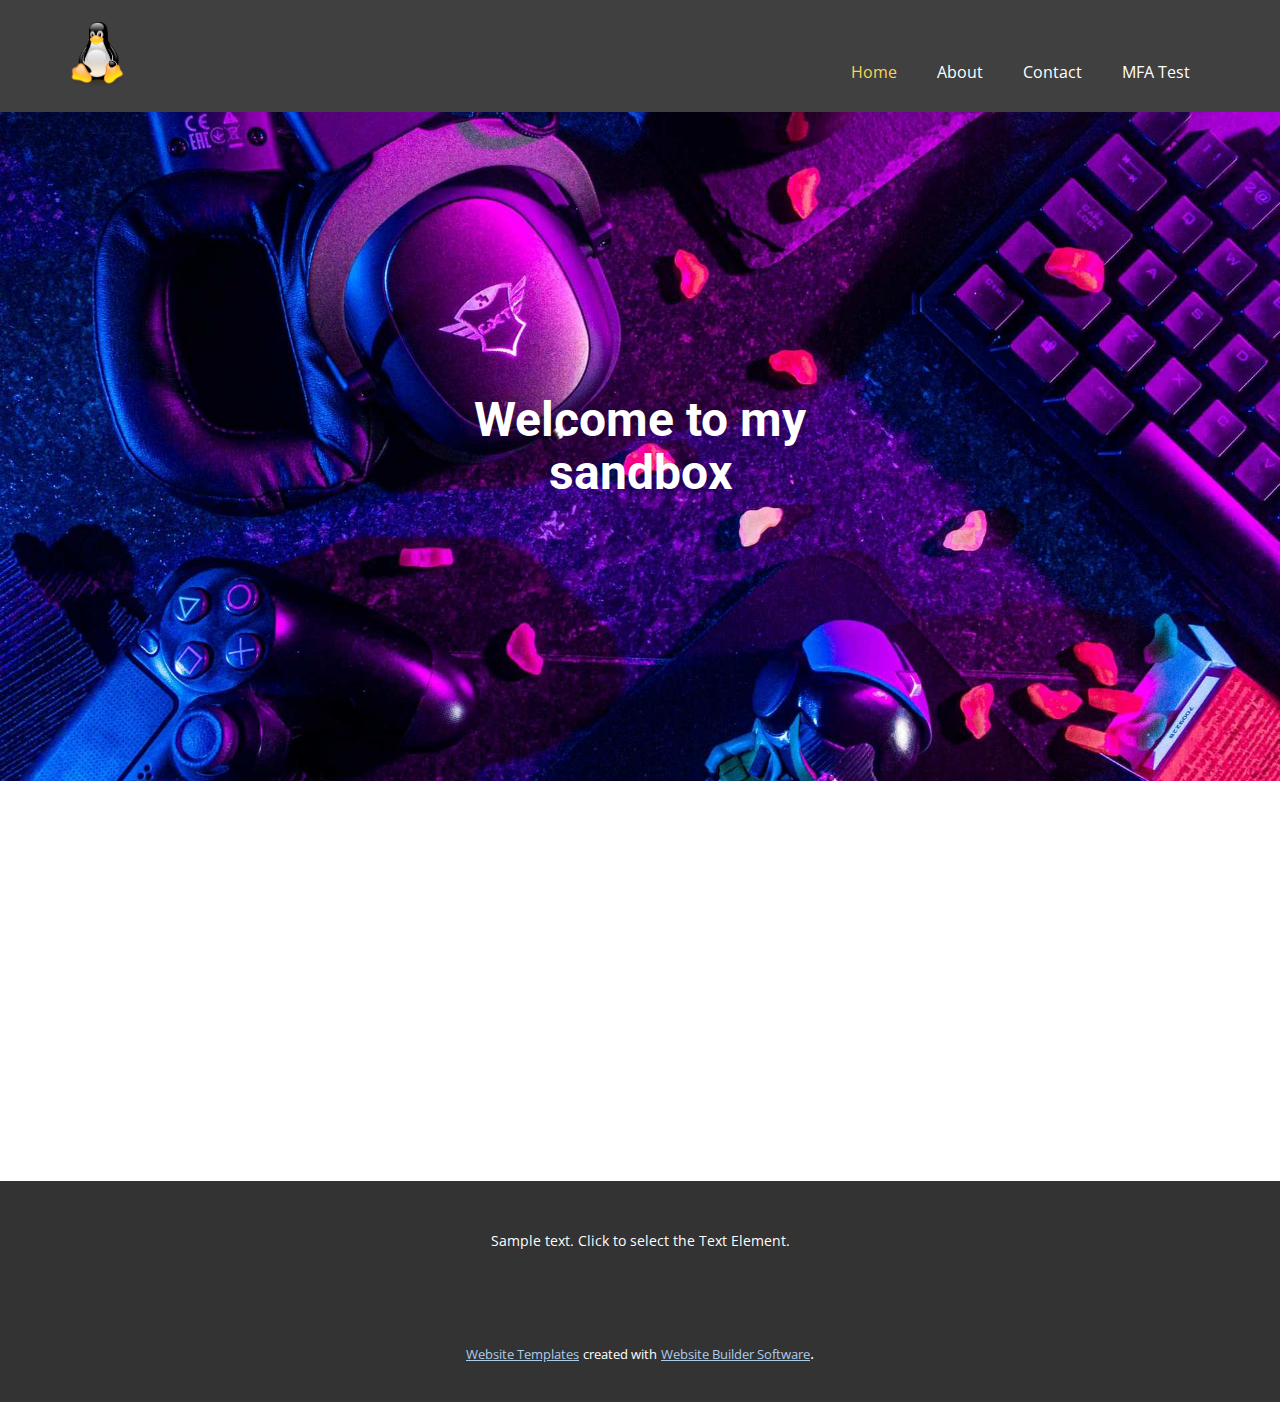
==== Site1/Home.html @ fb019904 "Add files via upload" ====
<!DOCTYPE html>
<html style="font-size: 16px;" lang="en"><head>
    <meta name="viewport" content="width=device-width, initial-scale=1.0">
    <meta charset="utf-8">
    <meta name="keywords" content="Welcome to my sandbox">
    <meta name="description" content="">
    <title>Home</title>
    <link rel="stylesheet" href="nicepage.css" media="screen">
<link rel="stylesheet" href="Home.css" media="screen">
    <script class="u-script" type="text/javascript" src="jquery.js" defer=""></script>
    <script class="u-script" type="text/javascript" src="nicepage.js" defer=""></script>
    <meta name="generator" content="Nicepage 5.10.10, nicepage.com">
    <link id="u-theme-google-font" rel="stylesheet" href="https://fonts.googleapis.com/css?family=Roboto:100,100i,300,300i,400,400i,500,500i,700,700i,900,900i|Open+Sans:300,300i,400,400i,500,500i,600,600i,700,700i,800,800i">
    
    
    
    <script type="application/ld+json">{
		"@context": "http://schema.org",
		"@type": "Organization",
		"name": "",
		"logo": "images/gfde30cd9534cc66e5f5c685073037153fc8683ed150a9f092ac68beb6a0afddefaef46c25b6dbf0a56de33eb8c265fee_1280.png"
}</script>
    <meta name="theme-color" content="#478ac9">
    <meta property="og:title" content="Home">
    <meta property="og:type" content="website">
  <meta data-intl-tel-input-cdn-path="intlTelInput/"></head>
  <body class="u-body u-xl-mode" data-lang="en"><header class="u-clearfix u-grey-75 u-header u-header" id="sec-7e31"><div class="u-clearfix u-sheet u-valign-middle u-sheet-1">
        <a href="https://nicepage.com" class="u-image u-logo u-image-1" data-image-width="1075" data-image-height="1280">
          <img src="images/gfde30cd9534cc66e5f5c685073037153fc8683ed150a9f092ac68beb6a0afddefaef46c25b6dbf0a56de33eb8c265fee_1280.png" class="u-logo-image u-logo-image-1">
        </a>
        <nav class="u-menu u-menu-one-level u-offcanvas u-menu-1">
          <div class="menu-collapse" style="font-size: 1rem; letter-spacing: 0px;">
            <a class="u-button-style u-custom-left-right-menu-spacing u-custom-padding-bottom u-custom-text-active-color u-custom-text-hover-color u-custom-top-bottom-menu-spacing u-nav-link u-text-active-palette-1-base u-text-hover-palette-2-base" href="#">
              <svg class="u-svg-link" viewBox="0 0 24 24"><use xmlns:xlink="http://www.w3.org/1999/xlink" xlink:href="#menu-hamburger"></use></svg>
              <svg class="u-svg-content" version="1.1" id="menu-hamburger" viewBox="0 0 16 16" x="0px" y="0px" xmlns:xlink="http://www.w3.org/1999/xlink" xmlns="http://www.w3.org/2000/svg"><g><rect y="1" width="16" height="2"></rect><rect y="7" width="16" height="2"></rect><rect y="13" width="16" height="2"></rect>
</g></svg>
            </a>
          </div>
          <div class="u-custom-menu u-nav-container">
            <ul class="u-nav u-unstyled u-nav-1"><li class="u-nav-item"><a class="u-button-style u-nav-link u-text-active-palette-3-light-1 u-text-hover-palette-3-light-1" href="Home.html" style="padding: 10px 20px;">Home</a>
</li><li class="u-nav-item"><a class="u-button-style u-nav-link u-text-active-palette-3-light-1 u-text-hover-palette-3-light-1" href="About.html" style="padding: 10px 20px;">About</a>
</li><li class="u-nav-item"><a class="u-button-style u-nav-link u-text-active-palette-3-light-1 u-text-hover-palette-3-light-1" href="Contact.html" style="padding: 10px 20px;">Contact</a>
</li><li class="u-nav-item"><a class="u-button-style u-nav-link u-text-active-palette-3-light-1 u-text-hover-palette-3-light-1" href="MFA-Test.html" target="_blank" style="padding: 10px 20px;">MFA Test</a>
</li></ul>
          </div>
          <div class="u-custom-menu u-nav-container-collapse">
            <div class="u-black u-container-style u-inner-container-layout u-opacity u-opacity-95 u-sidenav">
              <div class="u-inner-container-layout u-sidenav-overflow">
                <div class="u-menu-close"></div>
                <ul class="u-align-center u-nav u-popupmenu-items u-unstyled u-nav-2"><li class="u-nav-item"><a class="u-button-style u-nav-link" href="Home.html">Home</a>
</li><li class="u-nav-item"><a class="u-button-style u-nav-link" href="About.html">About</a>
</li><li class="u-nav-item"><a class="u-button-style u-nav-link" href="Contact.html">Contact</a>
</li><li class="u-nav-item"><a class="u-button-style u-nav-link" href="MFA-Test.html" target="_blank">MFA Test</a>
</li></ul>
              </div>
            </div>
            <div class="u-black u-menu-overlay u-opacity u-opacity-70"></div>
          </div>
        </nav>
      </div></header>
    <section class="u-align-center u-clearfix u-image u-section-1" id="carousel_098d" data-image-width="1280" data-image-height="640">
      <div class="u-clearfix u-sheet u-valign-middle u-sheet-1">
        <h2 class="u-text u-text-body-alt-color u-text-1">Welcome to my sandbox</h2>
      </div>
    </section>
    <section class="u-clearfix u-section-2" id="sec-ab79">
      <div class="u-clearfix u-sheet u-sheet-1"></div>
    </section>
    
    
    <footer class="u-align-center u-clearfix u-footer u-grey-80 u-footer" id="sec-f213"><div class="u-clearfix u-sheet u-sheet-1">
        <p class="u-small-text u-text u-text-variant u-text-1">Sample text. Click to select the Text Element.</p>
      </div></footer>
    <section class="u-backlink u-clearfix u-grey-80">
      <a class="u-link" href="https://nicepage.com/website-templates" target="_blank">
        <span>Website Templates</span>
      </a>
      <p class="u-text">
        <span>created with</span>
      </p>
      <a class="u-link" href="" target="_blank">
        <span>Website Builder Software</span>
      </a>. 
    </section>
  
</body></html>
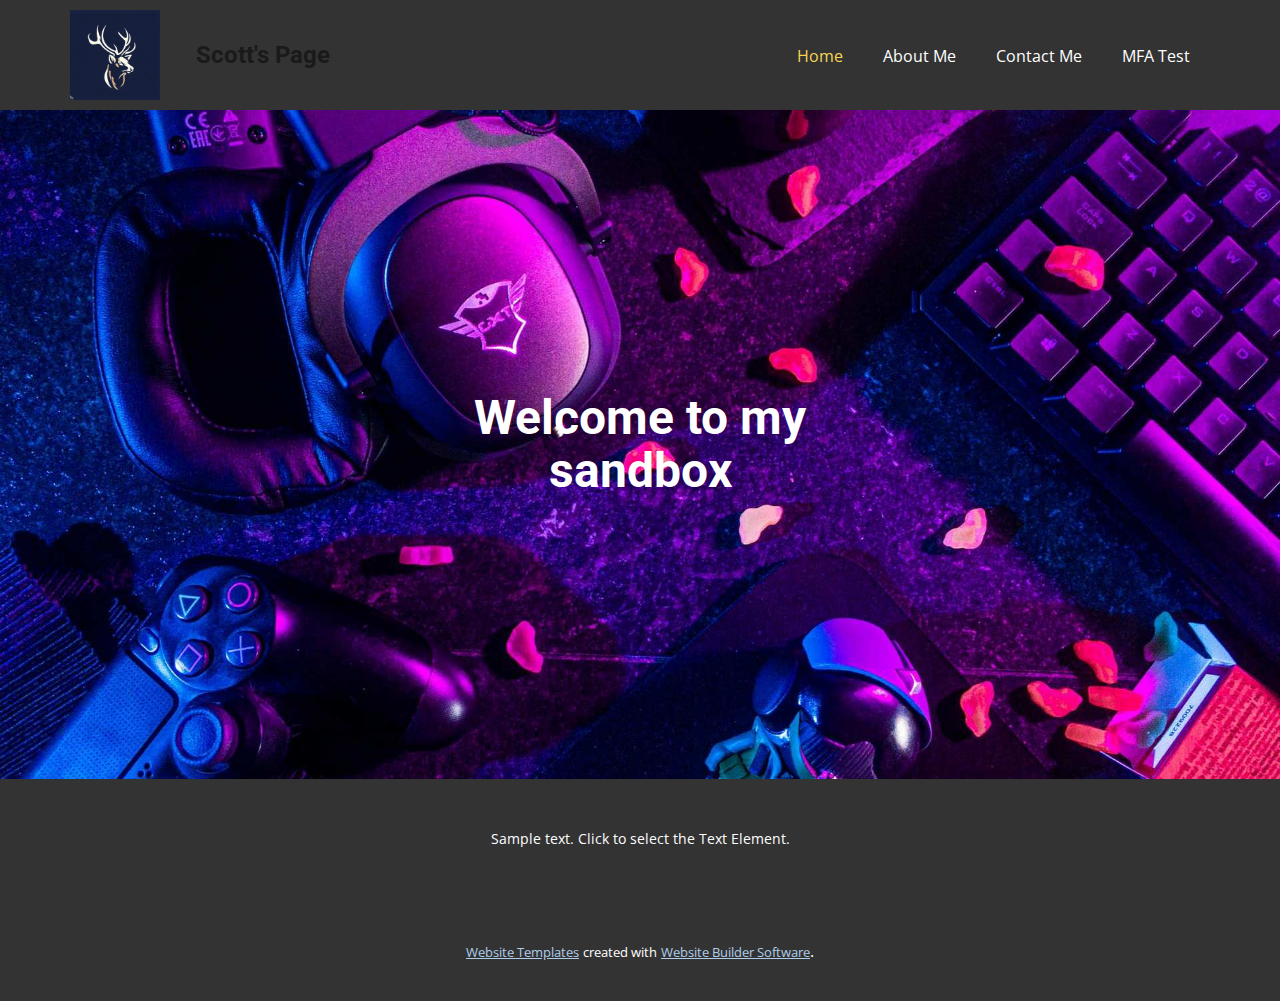
==== commit 2eae4b7a: "Add files via upload" ====
--- a/Site1/Home.html
+++ b/Site1/Home.html
@@ -13,21 +13,21 @@
     <link id="u-theme-google-font" rel="stylesheet" href="https://fonts.googleapis.com/css?family=Roboto:100,100i,300,300i,400,400i,500,500i,700,700i,900,900i|Open+Sans:300,300i,400,400i,500,500i,600,600i,700,700i,800,800i">
     
     
-    
     <script type="application/ld+json">{
 		"@context": "http://schema.org",
 		"@type": "Organization",
 		"name": "",
-		"logo": "images/gfde30cd9534cc66e5f5c685073037153fc8683ed150a9f092ac68beb6a0afddefaef46c25b6dbf0a56de33eb8c265fee_1280.png"
+		"logo": "images/_36559fa3-9da3-40d0-9b54-148ed3028271.jpg"
 }</script>
     <meta name="theme-color" content="#478ac9">
     <meta property="og:title" content="Home">
     <meta property="og:type" content="website">
   <meta data-intl-tel-input-cdn-path="intlTelInput/"></head>
-  <body class="u-body u-xl-mode" data-lang="en"><header class="u-clearfix u-grey-75 u-header u-header" id="sec-7e31"><div class="u-clearfix u-sheet u-valign-middle u-sheet-1">
-        <a href="https://nicepage.com" class="u-image u-logo u-image-1" data-image-width="1075" data-image-height="1280">
-          <img src="images/gfde30cd9534cc66e5f5c685073037153fc8683ed150a9f092ac68beb6a0afddefaef46c25b6dbf0a56de33eb8c265fee_1280.png" class="u-logo-image u-logo-image-1">
+  <body class="u-body u-xl-mode" data-lang="en"><header class="u-clearfix u-grey-80 u-header u-header" id="sec-7e31"><div class="u-clearfix u-sheet u-sheet-1">
+        <a href="https://nicepage.com" class="u-image u-logo u-image-1" data-image-width="1024" data-image-height="1024">
+          <img src="images/_36559fa3-9da3-40d0-9b54-148ed3028271.jpg" class="u-logo-image u-logo-image-1">
         </a>
+        <p class="u-custom-font u-heading-font u-text u-text-default u-text-grey-90 u-text-1">Scott's Page</p>
         <nav class="u-menu u-menu-one-level u-offcanvas u-menu-1">
           <div class="menu-collapse" style="font-size: 1rem; letter-spacing: 0px;">
             <a class="u-button-style u-custom-left-right-menu-spacing u-custom-padding-bottom u-custom-text-active-color u-custom-text-hover-color u-custom-top-bottom-menu-spacing u-nav-link u-text-active-palette-1-base u-text-hover-palette-2-base" href="#">
@@ -38,8 +38,8 @@
           </div>
           <div class="u-custom-menu u-nav-container">
             <ul class="u-nav u-unstyled u-nav-1"><li class="u-nav-item"><a class="u-button-style u-nav-link u-text-active-palette-3-light-1 u-text-hover-palette-3-light-1" href="Home.html" style="padding: 10px 20px;">Home</a>
-</li><li class="u-nav-item"><a class="u-button-style u-nav-link u-text-active-palette-3-light-1 u-text-hover-palette-3-light-1" href="About.html" style="padding: 10px 20px;">About</a>
-</li><li class="u-nav-item"><a class="u-button-style u-nav-link u-text-active-palette-3-light-1 u-text-hover-palette-3-light-1" href="Contact.html" style="padding: 10px 20px;">Contact</a>
+</li><li class="u-nav-item"><a class="u-button-style u-nav-link u-text-active-palette-3-light-1 u-text-hover-palette-3-light-1" href="About-Me.html" style="padding: 10px 20px;">About Me</a>
+</li><li class="u-nav-item"><a class="u-button-style u-nav-link u-text-active-palette-3-light-1 u-text-hover-palette-3-light-1" href="Contact Me.html" style="padding: 10px 20px;">Contact Me</a>
 </li><li class="u-nav-item"><a class="u-button-style u-nav-link u-text-active-palette-3-light-1 u-text-hover-palette-3-light-1" href="MFA-Test.html" target="_blank" style="padding: 10px 20px;">MFA Test</a>
 </li></ul>
           </div>
@@ -48,8 +48,8 @@
               <div class="u-inner-container-layout u-sidenav-overflow">
                 <div class="u-menu-close"></div>
                 <ul class="u-align-center u-nav u-popupmenu-items u-unstyled u-nav-2"><li class="u-nav-item"><a class="u-button-style u-nav-link" href="Home.html">Home</a>
-</li><li class="u-nav-item"><a class="u-button-style u-nav-link" href="About.html">About</a>
-</li><li class="u-nav-item"><a class="u-button-style u-nav-link" href="Contact.html">Contact</a>
+</li><li class="u-nav-item"><a class="u-button-style u-nav-link" href="About-Me.html">About Me</a>
+</li><li class="u-nav-item"><a class="u-button-style u-nav-link" href="Contact Me.html">Contact Me</a>
 </li><li class="u-nav-item"><a class="u-button-style u-nav-link" href="MFA-Test.html" target="_blank">MFA Test</a>
 </li></ul>
               </div>
@@ -62,9 +62,6 @@
       <div class="u-clearfix u-sheet u-valign-middle u-sheet-1">
         <h2 class="u-text u-text-body-alt-color u-text-1">Welcome to my sandbox</h2>
       </div>
-    </section>
-    <section class="u-clearfix u-section-2" id="sec-ab79">
-      <div class="u-clearfix u-sheet u-sheet-1"></div>
     </section>
     
     
--- a/Site1/nicepage.css
+++ b/Site1/nicepage.css
@@ -41339,13 +41339,13 @@
 }
 
 .u-header .u-sheet-1 {
-  min-height: 80px;
+  min-height: 108px;
 }
 
 .u-header .u-image-1 {
-  width: 54px;
-  height: 64px;
-  margin: 22px auto 0 0;
+  width: 90px;
+  height: 90px;
+  margin: 10px auto 0 0;
 }
 
 .u-header .u-logo-image-1 {
@@ -41353,8 +41353,15 @@
   height: 100%;
 }
 
+.u-header .u-text-1 {
+  background-image: none;
+  font-weight: 700;
+  font-size: 1.5rem;
+  margin: -64px auto 0 126px;
+}
+
 .u-header .u-menu-1 {
-  margin: -32px 0 22px auto;
+  margin: -36px 0 36px auto;
 }
 
 .u-header .u-nav-1 {
@@ -41366,11 +41373,18 @@
 }
 @media (max-width: 1199px) {
   .u-header .u-image-1 {
-    width: 54px;
+    width: 90px;
+    height: 90px;
+    margin-top: -36px;
+  }
+
+  .u-header .u-text-1 {
+    margin-top: -63px;
   }
 
   .u-header .u-menu-1 {
-    width: auto;
+    margin-top: -36px;
+    margin-bottom: 60px;
   }
 
   .u-header .u-nav-1 {
@@ -41378,8 +41392,20 @@
   }
 }
 
+@media (max-width: 767px) {
+  .u-header .u-text-1 {
+    font-size: 1rem;
+  }
 
-
+  .u-header .u-menu-1 {
+    margin-top: -24px;
+  }
+}
+@media (max-width: 575px) {
+  .u-header .u-text-1 {
+    margin-left: 79px;
+  }
+}
  .u-footer {
   background-image: none;
 }
--- a/Site1/Home.css
+++ b/Site1/Home.css
@@ -41,6 +41,4 @@
     width: 340px;
     font-size: 1.5rem;
   }
-}.u-section-2 .u-sheet-1 {
-  min-height: 400px;
 }